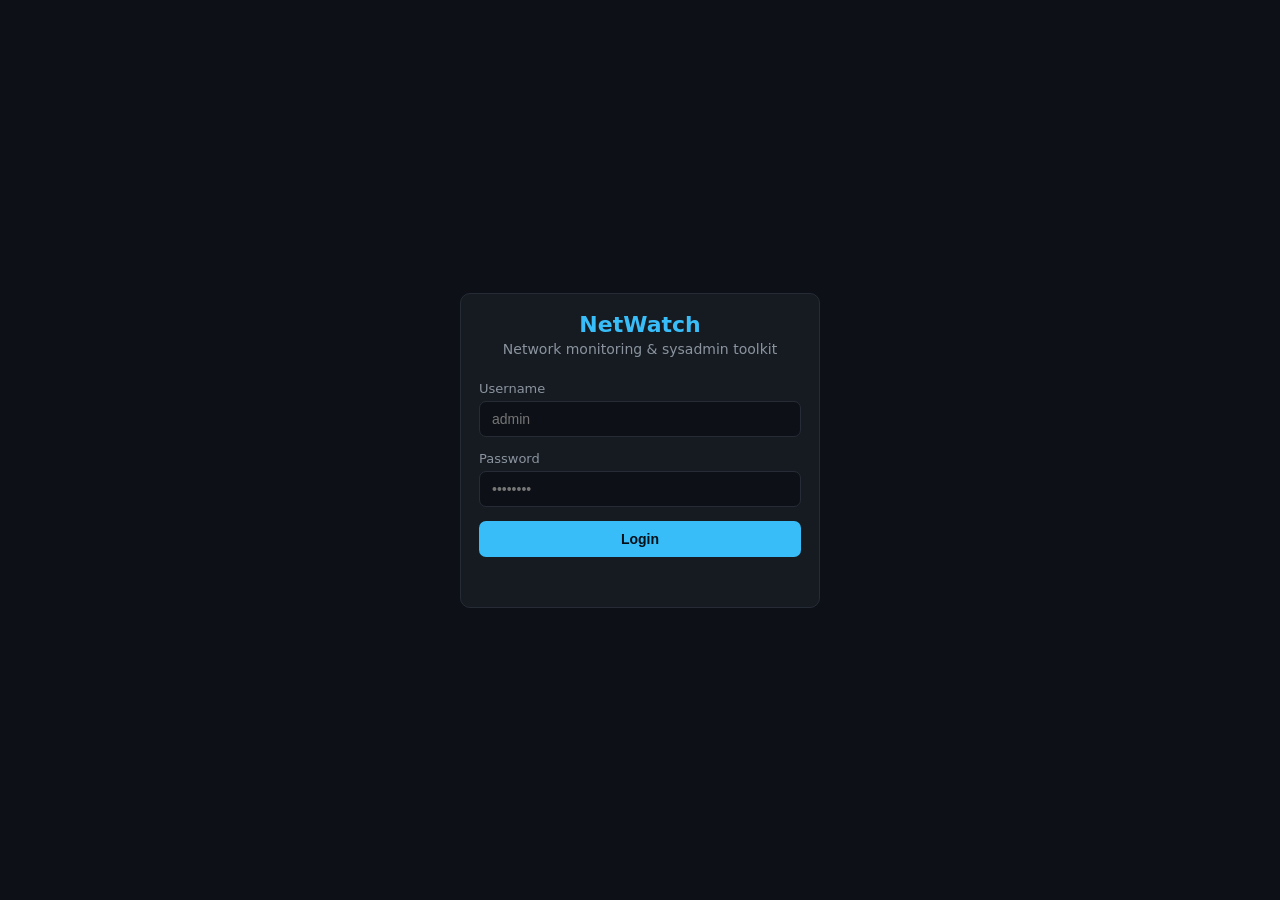
==== frontend/index.html @ 8e81b69e "initial commit" ====
<!DOCTYPE html>
<html lang="en">
<head>
<meta charset="UTF-8">
<meta name="viewport" content="width=device-width, initial-scale=1.0">
<title>NetWatch — Login</title>
<link rel="stylesheet" href="style.css">
<style>
  body { display: flex; align-items: center; justify-content: center; min-height: 100vh; padding: 16px; }
  .login-box { width: 360px; max-width: 100%; }
  .login-box h1 { text-align: center; color: var(--accent); margin-bottom: 4px; }
  .login-box .subtitle { text-align: center; margin-bottom: 24px; }
  #response { margin-top: 14px; font-size: 13px; text-align: center; min-height: 18px; }
  .hint { font-size: 12px; color: var(--muted); text-align: center; margin-top: 18px; }
</style>
</head>
<body>

  <div class="card login-box">
    <h1>NetWatch</h1>
    <div class="subtitle">Network monitoring &amp; sysadmin toolkit</div>

    <div class="field">
      <label for="username">Username</label>
      <input id="username" type="text" placeholder="admin" autocomplete="username">
    </div>

    <div class="field">
      <label for="password">Password</label>
      <input id="password" type="password" placeholder="••••••••" autocomplete="current-password">
    </div>

    <button id="btn_login" type="button" onclick="login()" style="width:100%;">Login</button>

    <div id="response"></div>
    <!-- <div class="hint">Default account: admin / admin — change this immediately after first login.</div> --!>
      


  <script src="app.js"></script>
  <script>
    async function login() {
      const responseEl = document.getElementById("response");
      responseEl.className = "";
      responseEl.innerText = "";

      const username = document.getElementById("username").value.trim();
      const password = document.getElementById("password").value;

      if (!username || !password) {
        responseEl.className = "error-text";
        responseEl.innerText = "Enter a username and password.";
        return;
      }

      try {
        const res = await fetch(`${API_BASE}/login`, {
          method: "POST",
          headers: { "Content-Type": "application/json" },
          body: JSON.stringify({ username, password })
        });

        if (res.ok) {
          const data = await res.json();
          localStorage.setItem("netwatch_session", JSON.stringify(data));
          window.location.replace("dashboard.html");
        } else {
          const error = await res.json();
          responseEl.className = "error-text";
          responseEl.innerText = error.detail || "Login failed";
        }
      } catch (err) {
        responseEl.className = "error-text";
        responseEl.innerText = "Cannot reach backend at " + API_BASE + " — is it running?";
      }
    }

    document.getElementById("password").addEventListener("keydown", e => {
      if (e.key === "Enter") login();
    });

    // If already logged in, skip straight to dashboard
    if (getSession()) window.location.replace("dashboard.html");
  </script>
</body>
</html>
---- frontend/style.css ----
:root {
  --bg: #0d1117;
  --panel: #161b22;
  --panel-border: #262c36;
  --text: #e6edf3;
  --muted: #8b949e;
  --accent: #38bdf8;
  --accent-dim: #1c7fa8;
  --up: #22c55e;
  --down: #ef4444;
  --warn: #f59e0b;
  --radius: 10px;
}

* { box-sizing: border-box; }

body {
  margin: 0;
  font-family: "Segoe UI", system-ui, sans-serif;
  background: var(--bg);
  color: var(--text);
}

#nav {
  background: var(--panel);
  border-bottom: 1px solid var(--panel-border);
  position: sticky;
  top: 0;
  z-index: 10;
}
.nav-inner {
  max-width: 1200px;
  margin: 0 auto;
  display: flex;
  align-items: center;
  gap: 18px;
  padding: 12px 20px;
  flex-wrap: wrap;
}
.brand { font-weight: bold; color: var(--accent); margin-right: 10px; }
.nav-toggle {
  display: none;
  margin-left: auto;
  background: transparent;
  border: 1px solid var(--panel-border);
  color: var(--text);
  padding: 7px 12px;
  border-radius: 6px;
  cursor: pointer;
  font-size: 16px;
  line-height: 1;
}
.nav-links {
  display: flex;
  align-items: center;
  gap: 18px;
  flex-wrap: wrap;
  flex: 1;
}
#nav a {
  color: var(--muted);
  text-decoration: none;
  font-size: 14px;
  padding: 6px 10px;
  border-radius: 6px;
  white-space: nowrap;
}
#nav a:hover { color: var(--text); background: #1f2530; }
#nav a.active { color: var(--bg); background: var(--accent); }
.nav-user { margin-left: auto; color: var(--muted); font-size: 13px; white-space: nowrap; }
.nav-logout {
  background: transparent;
  border: 1px solid var(--panel-border);
  color: var(--muted);
  padding: 6px 12px;
  border-radius: 6px;
  cursor: pointer;
}
.nav-logout:hover { color: var(--down); border-color: var(--down); }

.container { max-width: 1200px; margin: 0 auto; padding: 24px 20px 60px; }

@media (max-width: 720px) {
  .nav-inner { padding: 10px 16px; }
  .nav-toggle { display: block; }
  .nav-links {
    display: none;
    width: 100%;
    flex-direction: column;
    align-items: stretch;
    gap: 4px;
    order: 3;
    padding-top: 8px;
    border-top: 1px solid var(--panel-border);
    margin-top: 8px;
  }
  .nav-links.open { display: flex; }
  #nav a { padding: 10px 12px; }
  .nav-user { order: 2; margin-left: 0; }
  .container { padding: 16px 14px 40px; }
}

h1 { font-size: 22px; margin: 0 0 4px; }
h2 { font-size: 16px; color: var(--muted); font-weight: 600; margin: 28px 0 12px; }
.subtitle { color: var(--muted); font-size: 14px; margin-bottom: 24px; }

.card {
  background: var(--panel);
  border: 1px solid var(--panel-border);
  border-radius: var(--radius);
  padding: 18px;
}

.grid { display: grid; gap: 16px; }
.grid-4 { grid-template-columns: repeat(4, 1fr); }
.grid-3 { grid-template-columns: repeat(3, 1fr); }
.grid-2 { grid-template-columns: repeat(2, 1fr); }
@media (max-width: 900px) {
  .grid-4 { grid-template-columns: repeat(2, 1fr); }
  .grid-3, .grid-2 { grid-template-columns: 1fr; }
}
@media (max-width: 480px) {
  .grid-4, .grid-3, .grid-2 { grid-template-columns: 1fr; }
}

.stat-card { text-align: left; }
.stat-value { font-size: 28px; font-weight: 700; word-break: break-word; }
.stat-label { color: var(--muted); font-size: 13px; margin-top: 4px; }
.stat-up .stat-value { color: var(--up); }
.stat-down .stat-value { color: var(--down); }

@media (max-width: 600px) {
  h1 { font-size: 19px; }
  .stat-value { font-size: 22px; }
}

button, .btn {
  background: var(--accent);
  color: #001018;
  border: none;
  font-weight: 600;
  padding: 10px 18px;
  border-radius: 7px;
  cursor: pointer;
  font-size: 14px;
}
button:hover, .btn:hover { background: #63cef2; }
button:disabled { opacity: 0.5; cursor: not-allowed; }
button.secondary { background: transparent; border: 1px solid var(--panel-border); color: var(--text); }
button.danger { background: var(--down); color: white; }

input, select, textarea {
  background: #0d1117;
  border: 1px solid var(--panel-border);
  color: var(--text);
  padding: 9px 12px;
  border-radius: 7px;
  font-size: 14px;
  width: 100%;
}
label { font-size: 13px; color: var(--muted); display: block; margin-bottom: 5px; }
.field { margin-bottom: 14px; }

@media (max-width: 600px) {
  input, select, textarea { font-size: 16px; }
}

table { width: 100%; border-collapse: collapse; font-size: 14px; }
th, td { text-align: left; padding: 10px 12px; border-bottom: 1px solid var(--panel-border); }
th { color: var(--muted); font-weight: 600; font-size: 12px; text-transform: uppercase; }
tr:hover td { background: #1a2029; }

.table-wrap { overflow-x: auto; -webkit-overflow-scrolling: touch; }
.table-wrap table { min-width: 560px; }

@media (max-width: 600px) {
  th, td { padding: 8px 10px; font-size: 13px; }
}

.badge {
  display: inline-block;
  padding: 3px 10px;
  border-radius: 20px;
  font-size: 12px;
  font-weight: 600;
}
.badge-up { background: rgba(34,197,94,0.15); color: var(--up); }
.badge-down { background: rgba(239,68,68,0.15); color: var(--down); }
.badge-unknown { background: rgba(139,148,158,0.15); color: var(--muted); }

.toolbar { display: flex; gap: 10px; align-items: end; flex-wrap: wrap; margin-bottom: 18px; }
.toolbar .field { margin-bottom: 0; flex: 1; min-width: 180px; }

@media (max-width: 600px) {
  .toolbar { flex-direction: column; align-items: stretch; }
  .toolbar .field { min-width: 0; width: 100%; }
  .toolbar button { width: 100%; }
  .card { padding: 14px; }
}

pre.output {
  background: #010409;
  border: 1px solid var(--panel-border);
  border-radius: 7px;
  padding: 14px;
  font-family: "Cascadia Code", monospace;
  font-size: 13px;
  overflow-x: auto;
  white-space: pre-wrap;
  max-height: 500px;
  overflow-y: auto;
}

.status-text { color: var(--muted); font-size: 13px; margin: 10px 0; }
.error-text { color: var(--down); font-size: 13px; margin: 10px 0; }

.modal-backdrop {
  display: none;
  position: fixed; inset: 0;
  background: rgba(0,0,0,0.6);
  align-items: center; justify-content: center;
  z-index: 100;
}
.modal-backdrop.open { display: flex; }
.modal {
  background: var(--panel);
  border: 1px solid var(--panel-border);
  border-radius: var(--radius);
  padding: 24px;
  width: 420px;
  max-width: 90vw;
  max-height: 90vh;
  overflow-y: auto;
}
.modal h3 { margin-top: 0; }
.modal-actions { display: flex; gap: 10px; justify-content: flex-end; margin-top: 18px; }

@media (max-width: 480px) {
  .modal-backdrop { align-items: flex-end; }
  .modal {
    width: 100%;
    max-width: 100%;
    border-radius: var(--radius) var(--radius) 0 0;
    max-height: 85vh;
  }
  .modal-actions { flex-direction: column-reverse; }
  .modal-actions button { width: 100%; }
}

.tabs { display: flex; gap: 4px; border-bottom: 1px solid var(--panel-border); margin-bottom: 18px; overflow-x: auto; -webkit-overflow-scrolling: touch; }
.tab {
  padding: 10px 16px;
  cursor: pointer;
  color: var(--muted);
  border-bottom: 2px solid transparent;
  font-size: 14px;
  white-space: nowrap;
}
.tab.active { color: var(--accent); border-bottom-color: var(--accent); }

@media (max-width: 600px) {
  .tab { padding: 10px 12px; font-size: 13px; }
}
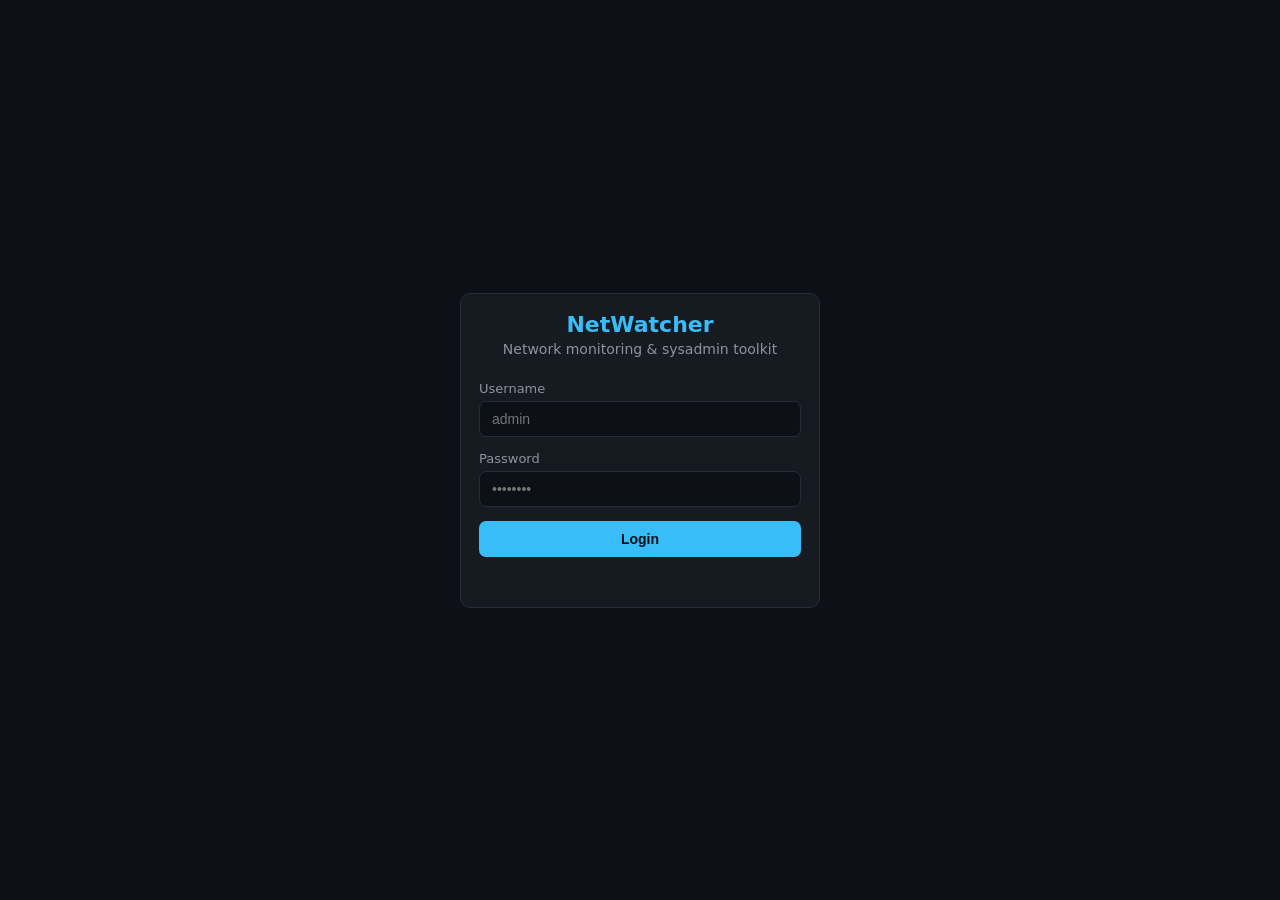
==== commit 05f86c70: "Update Readme" ====
--- a/frontend/index.html
+++ b/frontend/index.html
@@ -3,7 +3,7 @@
 <head>
 <meta charset="UTF-8">
 <meta name="viewport" content="width=device-width, initial-scale=1.0">
-<title>NetWatch — Login</title>
+<title>NetWatcher — Login</title>
 <link rel="stylesheet" href="style.css">
 <style>
   body { display: flex; align-items: center; justify-content: center; min-height: 100vh; padding: 16px; }
@@ -17,7 +17,7 @@
 <body>
 
   <div class="card login-box">
-    <h1>NetWatch</h1>
+    <h1>NetWatcher</h1>
     <div class="subtitle">Network monitoring &amp; sysadmin toolkit</div>
 
     <div class="field">
--- a/frontend/style.css
+++ b/frontend/style.css
@@ -261,3 +261,40 @@
 @media (max-width: 600px) {
   .tab { padding: 10px 12px; font-size: 13px; }
 }
+
+/* ---- SNMP views ---- */
+.bar {
+  background: #0d1117;
+  border: 1px solid var(--panel-border);
+  border-radius: 6px;
+  height: 10px;
+  overflow: hidden;
+  min-width: 70px;
+}
+.bar-fill { height: 100%; background: var(--accent); transition: width 0.4s; }
+.bar-fill.warn { background: var(--warn); }
+.bar-fill.crit { background: var(--down); }
+
+.kv { display: grid; grid-template-columns: 150px 1fr; gap: 8px 16px; font-size: 14px; margin: 0; }
+.kv dt { color: var(--muted); }
+.kv dd { margin: 0; word-break: break-word; white-space: pre-wrap; }
+@media (max-width: 600px) {
+  .kv { grid-template-columns: 1fr; gap: 2px; }
+  .kv dt { margin-top: 8px; }
+}
+
+.host-card { cursor: pointer; transition: border-color 0.15s; }
+.host-card:hover { border-color: var(--accent-dim); }
+.host-card.selected { border-color: var(--accent); }
+.host-card h3 { margin: 0 0 2px; font-size: 16px; display: flex; justify-content: space-between; gap: 8px; align-items: center; }
+.host-card .sub { color: var(--muted); font-size: 12px; margin-bottom: 12px; word-break: break-all; }
+.metric { display: grid; grid-template-columns: 52px 1fr 46px; gap: 8px; align-items: center; font-size: 12px; color: var(--muted); margin: 6px 0; }
+.metric span:last-child { text-align: right; color: var(--text); }
+.host-meta { display: flex; justify-content: space-between; gap: 8px; font-size: 12px; color: var(--muted); margin-top: 10px; flex-wrap: wrap; }
+.host-meta b { color: var(--text); font-weight: 600; }
+.badge-warn { background: rgba(245,158,11,0.15); color: var(--warn); }
+.banner { background: rgba(245,158,11,0.1); color: var(--warn); padding: 10px 12px; border-radius: 7px; font-size: 13px; margin-bottom: 14px; }
+.toolbar-inline { display: flex; gap: 14px; align-items: center; flex-wrap: wrap; margin-bottom: 18px; }
+.toolbar-inline label { display: inline; margin: 0 6px 0 0; }
+.toolbar-inline select { width: auto; padding: 7px 10px; }
+.mono { font-family: "Cascadia Code", monospace; font-size: 12px; }
